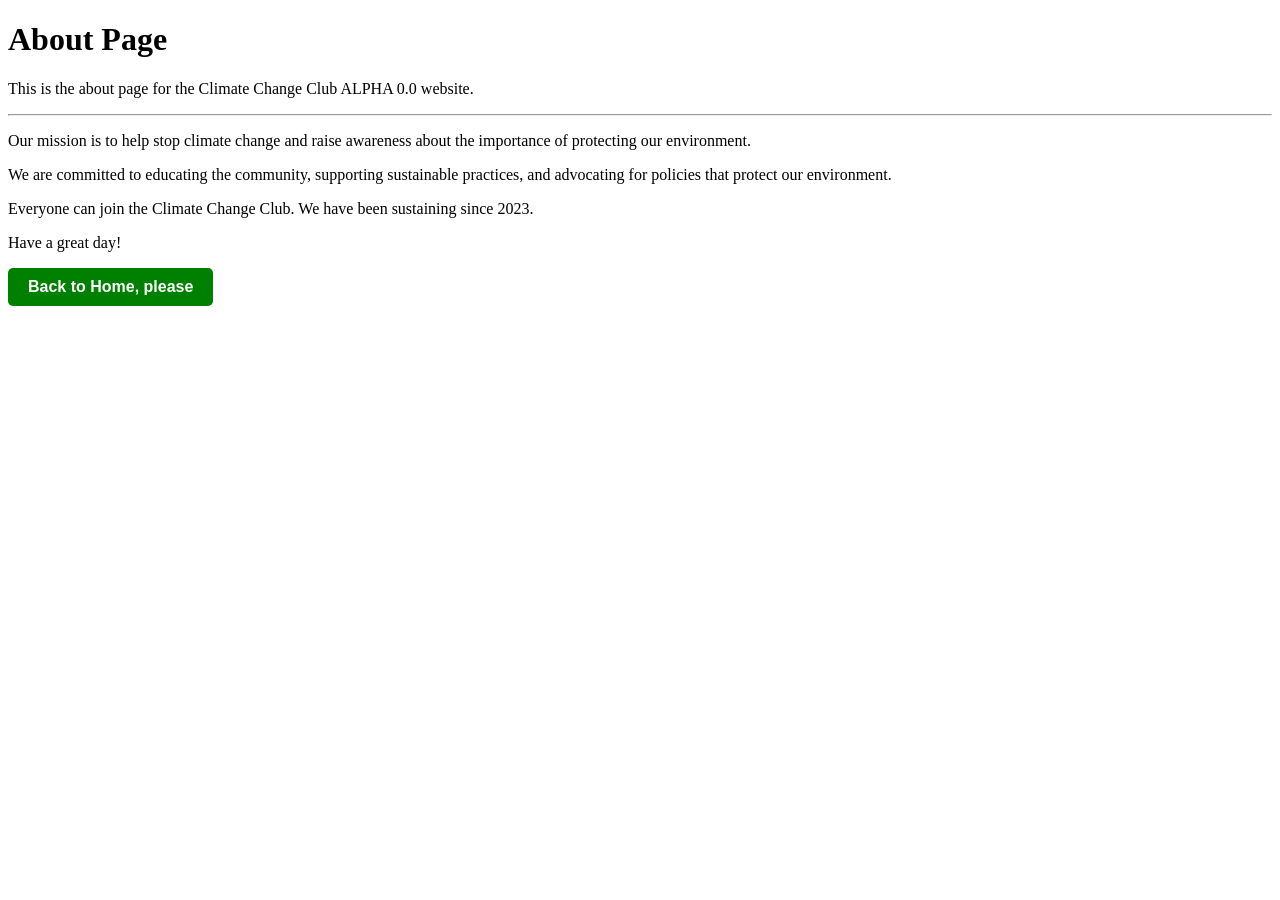
==== about.html @ 13b317b3 "Added about.html page, added buttons, updated css" ====
<!DOCTYPE html>
<html lang="en">
    <meta charset="UTF-8">
    <meta name="viewport" content="width=device-width, initial-scale=1.0">
    <title>About Page</title>
    <link rel="stylesheet" href="style.css">
</head>
<body>
    <h1>About Page</h1>
    <p>This is the about page for the Climate Change Club ALPHA 0.0 website.</p>
    <hr>
    <p>Our mission is to help stop climate change and raise awareness about the importance of protecting our environment.</p>
    <p>We are committed to educating the community, supporting sustainable practices, and advocating for policies that protect our environment.</p>
    <p>Everyone can join the Climate Change Club. We have been sustaining since 2023.</p>
    <p>Have a great day!</p>
    <button ahref="index.html">Back to Home, please</button>
</body>
</html>
---- style.css ----
/* Style for confidential text */    
.confidential {
    color:red;
}
/* Style for buttons */
button {
    background-color: green;
    color: white;
    border: none;
    padding: 10px 20px;
    cursor: pointer;
    border-radius: 5px;
    font-size: 16px;
    font-weight: bold;
    text-align: center;
    transition: background-color 0.3s;
}

button:hover {
}
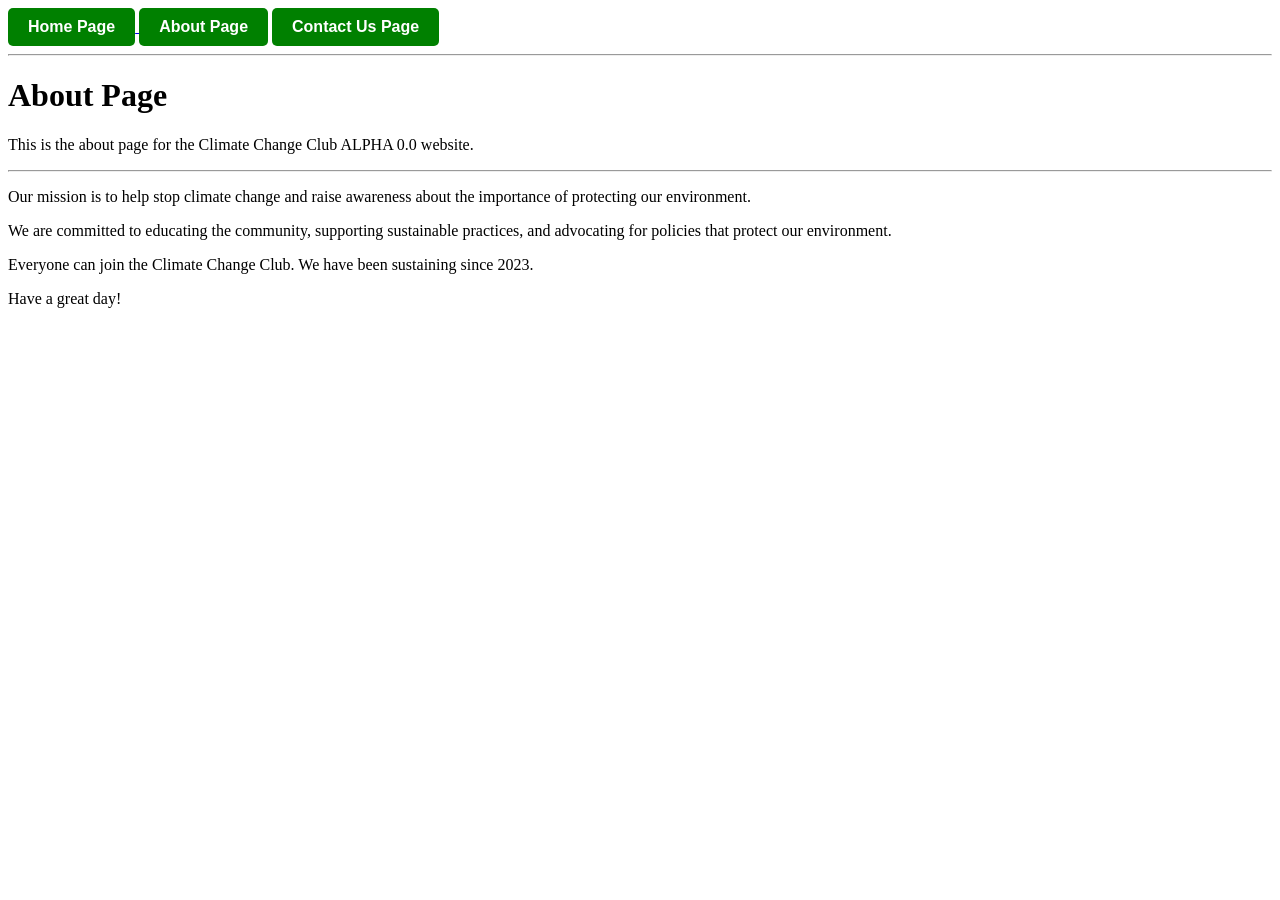
==== commit 572bf050: "BETA h-catchpa PREVIEW release" ====
--- a/about.html
+++ b/about.html
@@ -1,4 +1,17 @@
 <!DOCTYPE html>
+<head>
+ <!-- Google tag (gtag.js) -->
+<script async src="https://www.googletagmanager.com/gtag/js?id=G-Q8V7VM7PQH"></script>
+<script>
+  window.dataLayer = window.dataLayer || [];
+  function gtag(){dataLayer.push(arguments);}
+  gtag('js', new Date());
+
+  gtag('config', 'G-Q8V7VM7PQH');
+</script>
+   
+    <meta name="author" content="Climate Change Club">
+    <meta name="description" content="About page for the Climate Change Club ALPHA 0.0 website.">
 <html lang="en">
     <meta charset="UTF-8">
     <meta name="viewport" content="width=device-width, initial-scale=1.0">
@@ -6,6 +19,23 @@
     <link rel="stylesheet" href="style.css">
 </head>
 <body>
+    <form method="POST">
+  <div class="h-captcha" data-sitekey="1e5a5e76-b96c-4040-a92e-89da82a846fa"></div>
+  <script src="https://js.hcaptcha.com/1/api.js" async defer></script>
+</form>
+    <!-- Navigation bar -->
+    <nav>
+        <a href="index.html">
+    <button>Home Page</button>
+</a>
+        <a href="about.html">
+    <button>About Page</button></a>
+<a href="contact.html">
+    <button>Contact Us Page </button>
+</a>
+    </nav>
+    <hr>
+    
     <h1>About Page</h1>
     <p>This is the about page for the Climate Change Club ALPHA 0.0 website.</p>
     <hr>
@@ -13,6 +43,5 @@
     <p>We are committed to educating the community, supporting sustainable practices, and advocating for policies that protect our environment.</p>
     <p>Everyone can join the Climate Change Club. We have been sustaining since 2023.</p>
     <p>Have a great day!</p>
-    <button ahref="index.html">Back to Home, please</button>
 </body>
 </html>
--- a/style.css
+++ b/style.css
@@ -18,3 +18,11 @@
 
 button:hover {
 }
+/* Review this later */
+button[type="submit"] {
+    background-color: blue;
+    hover: background-color: darkblue;
+    border: 2px solid darkblue;
+    color: white;
+    transition: background-color 0.3s;
+}
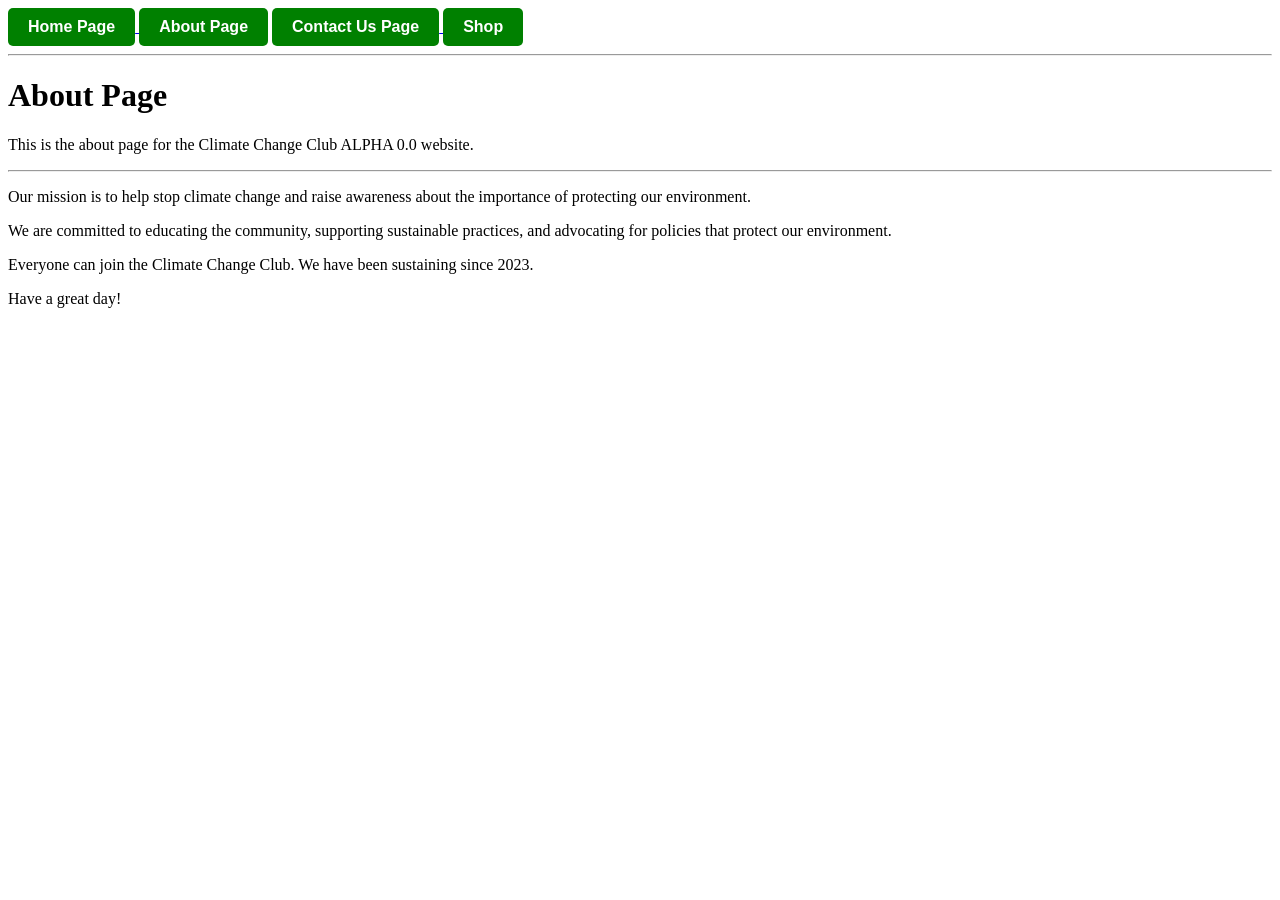
==== commit 82313fc7: "Added new shop button" ====
--- a/about.html
+++ b/about.html
@@ -33,6 +33,9 @@
 <a href="contact.html">
     <button>Contact Us Page </button>
 </a>
+<a href="https://climate-shop.fourthwall.com">
+    <button>Shop</button>
+</a>
     </nav>
     <hr>
     
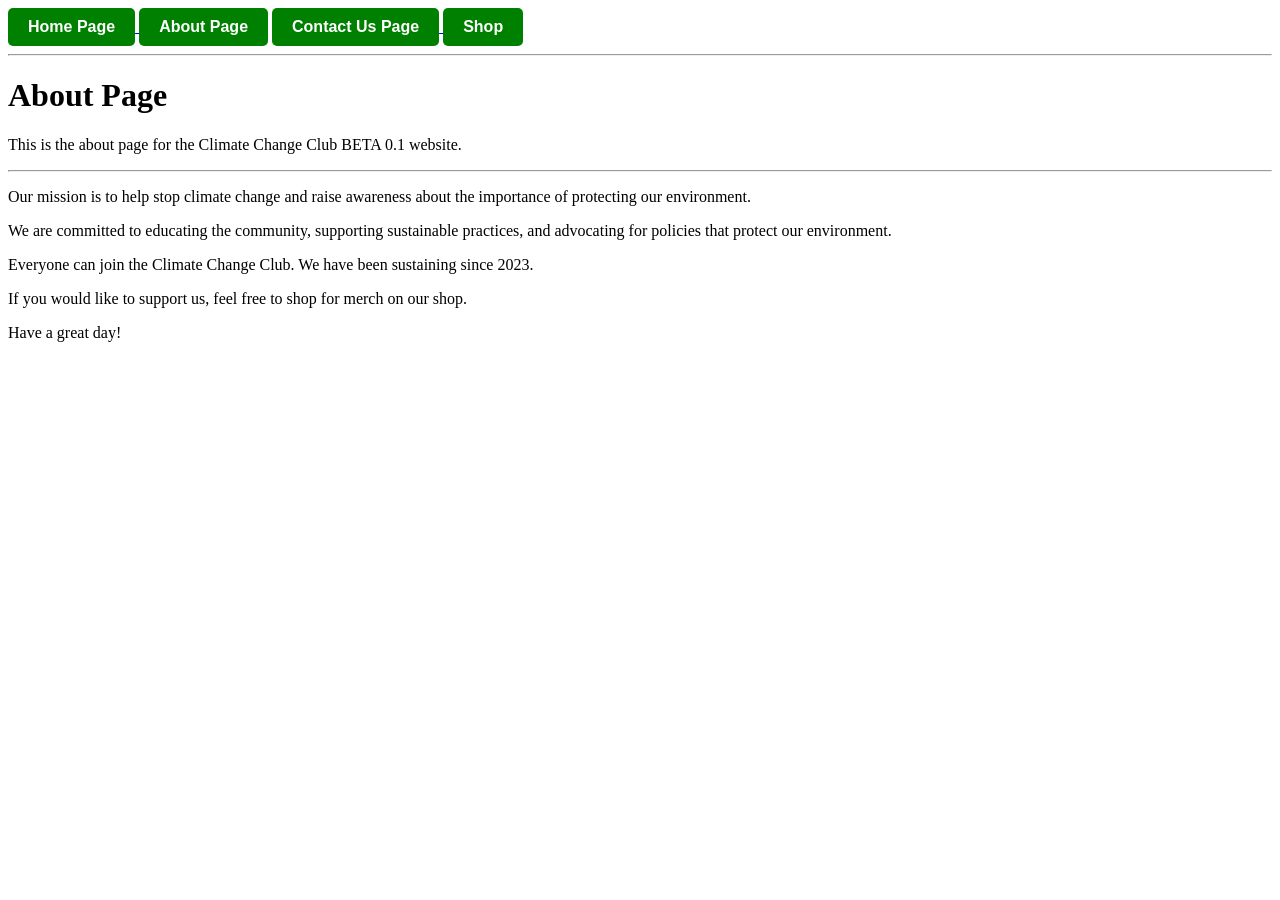
==== commit 008946e1: "OFFICAL DOCUMENTATION BETA 0.1 added search enjine, will add to GOOGLE and BING" ====
--- a/about.html
+++ b/about.html
@@ -11,7 +11,8 @@
 </script>
    
     <meta name="author" content="Climate Change Club">
-    <meta name="description" content="About page for the Climate Change Club ALPHA 0.0 website.">
+    <meta name="description" content="About page for the Climate Change Club BETA 0.1 website.">
+    <meta keywords="climate change club, environment, sustainability, about page">
 <html lang="en">
     <meta charset="UTF-8">
     <meta name="viewport" content="width=device-width, initial-scale=1.0">
@@ -40,11 +41,12 @@
     <hr>
     
     <h1>About Page</h1>
-    <p>This is the about page for the Climate Change Club ALPHA 0.0 website.</p>
+    <p>This is the about page for the Climate Change Club BETA 0.1 website.</p>
     <hr>
     <p>Our mission is to help stop climate change and raise awareness about the importance of protecting our environment.</p>
     <p>We are committed to educating the community, supporting sustainable practices, and advocating for policies that protect our environment.</p>
     <p>Everyone can join the Climate Change Club. We have been sustaining since 2023.</p>
+    <p>If you would like to support us, feel free to shop for merch on our shop.</p>
     <p>Have a great day!</p>
 </body>
 </html>
